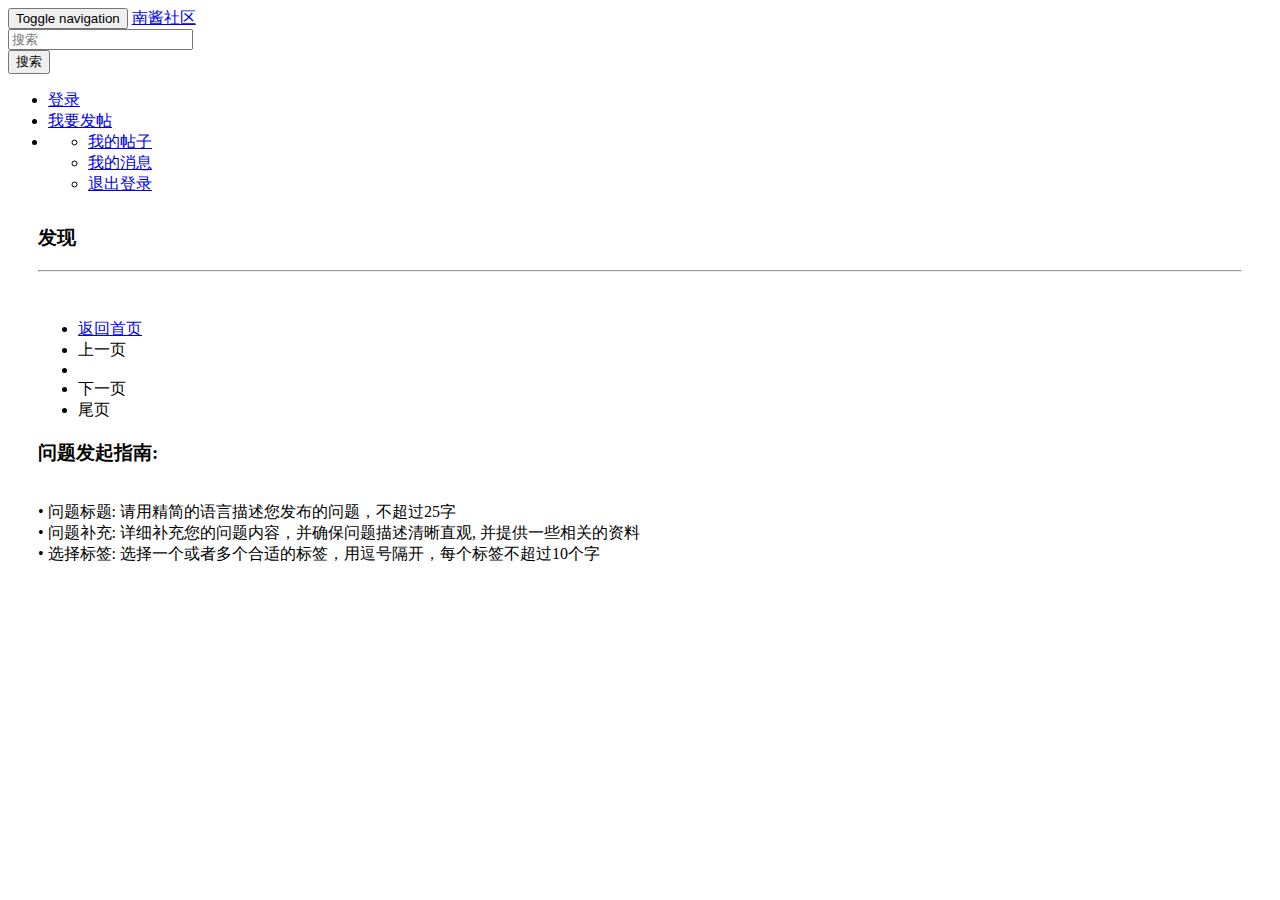
==== src/main/resources/templates/index.html @ bea1bff8 "init repo" ====
<!DOCTYPE HTML>
<html xmlns:th="http://www.thymeleaf.org">
<head>
    <title>南酱社区</title>
    <meta http-equiv="Content-Type" content="text/html; charset=UTF-8"/>
    <script src="jquery/jquery-3.4.1.min.js"></script>
    <link rel="stylesheet" href="css/bootstrap.min.css">
    <link rel="stylesheet" href="css/bootstrap-theme.min.css">
    <script src="js/bootstrap.min.js"></script>
    <link rel="stylesheet" href="css/mycss.css">
</head>
<body>
<!--顶部-->
<div th:fragment="top">
    <nav class="navbar navbar-default">
        <div class="container-fluid">
            <!-- Brand and toggle get grouped for better mobile display -->
            <div class="navbar-header">
                <button type="button" class="navbar-toggle collapsed" data-toggle="collapse"
                        data-target="#bs-example-navbar-collapse-1" aria-expanded="false">
                    <span class="sr-only">Toggle navigation</span>
                </button>
                <a class="navbar-brand" href="/">南酱社区</a>
            </div>

            <!-- Collect the nav links, forms, and other content for toggling -->
            <div class="collapse navbar-collapse" id="bs-example-navbar-collapse-1">
                <form class="navbar-form navbar-left">
                    <div class="form-group">
                        <input type="text" class="form-control" placeholder="搜索">
                    </div>
                    <button type="submit" class="btn btn-default">搜索</button>
                </form>
                <ul class="nav navbar-nav navbar-right">
                    <li th:if="${session.user==null}"><a
                            href="https://github.com/login/oauth/authorize?client_id=e91ada3f60ce49ec8d00&redirect_uri=http://localhost:8080/callback&scope=user&state=1">登录</a>
                    </li>
                    <li th:if="${session.user!=null}"><a href="/publish">我要发帖</a></li>
                    <li class="dropdown" th:if="${session.user!=null}">
                        <a href="#" class="dropdown-toggle" data-toggle="dropdown" role="button" aria-haspopup="true"
                           aria-expanded="false">
                            <span th:text="${session.user.getName()}"></span>
                            <span class="caret"></span>
                        </a>
                        <ul class="dropdown-menu">
                            <li><a href="/profile/questions">我的帖子</a></li>
                            <li><a href="/profile/messages">我的消息</a></li>
                            <li><a href="/logout">退出登录</a></li>
                        </ul>
                    </li>
                </ul>
            </div>
        </div>
    </nav>
</div>
<!--主界面-->
<div class="container-fluid" style="margin: 30px;background-color: white">
    <div class="row">
        <div class="col-lg-9 col-md-12 col-sm-12 col-xs-12">
            <h3><span class="glyphicon glyphicon-list" aria-hidden="true"></span>发现</h3>
            <hr>
            <div th:text="${pageDto.total}==0?'这里空空如也~~~':''"></div>
            <div th:fragment="list" class="media" th:each="questionDto: ${pageDto.questionDtoList}">
                <div class="media-left media-middle">
                    <a href="#">
                        <img class="img-circle" th:src="${questionDto.user.getAvatarUrl()}">
                    </a>
                </div>
                <div class="media-body">
                    <h4 class="media-heading"><a th:href="@{'/question/'+${questionDto.question.id}}" th:text="${questionDto.question.title}"></a></h4>
                    <span th:text="${questionDto.question.commentCount}+' 个回复 • '+${questionDto.question.viewCount}+' 次浏览 • '+${#dates.format(questionDto.question.gmtCreate,'yyyy-MM-dd HH:mm  ')}"></span>
                </div>
            </div>
            <!--        分页-->
            <nav th:fragment="page" aria-label="Page navigation">
                <ul class="pagination">
                    <li>
                        <a th:if="${pageDto.showFirst}" href="/?page=1" aria-label="Previous">
                            <span aria-hidden="true">返回首页</span>
                        </a>
                    </li>
                    <li th:if="${pageDto.showPrevious}">
                        <a th:href="@{/(page=${pageDto.page}-1)}" aria-label="Previous">
                            <span aria-hidden="true">上一页</span>
                        </a>
                    </li>
                    <li th:each="page:${pageDto.pageList}"  th:class="${pageDto.page==page}?'active':'disable'"><a th:href="@{/(page=${page})}" th:text="${page}"></a></li>
                    <li th:if="${pageDto.showNext}">
                        <a th:href="@{/(page=${pageDto.page}+1)}" aria-label="Next">
                            <span aria-hidden="true">下一页</span>
                        </a>
                    </li>
                    <li>
                        <a th:if="${pageDto.showLast} " th:href="@{/(page=${pageDto.total})}" aria-label="Next">
                            <span aria-hidden="true">尾页</span>
                        </a>
                    </li>
                </ul>
            </nav>
        </div >
        <!--        右侧-->
        <div class="col-lg-3 col-md-12 col-sm-12 col-xs-12">
            <h3>问题发起指南:</h3><br>
            • 问题标题: 请用精简的语言描述您发布的问题，不超过25字<br>
            • 问题补充: 详细补充您的问题内容，并确保问题描述清晰直观, 并提供一些相关的资料<br>
            • 选择标签: 选择一个或者多个合适的标签，用逗号隔开，每个标签不超过10个字<br>
        </div>
    </div>
</div>
</body>
</html>
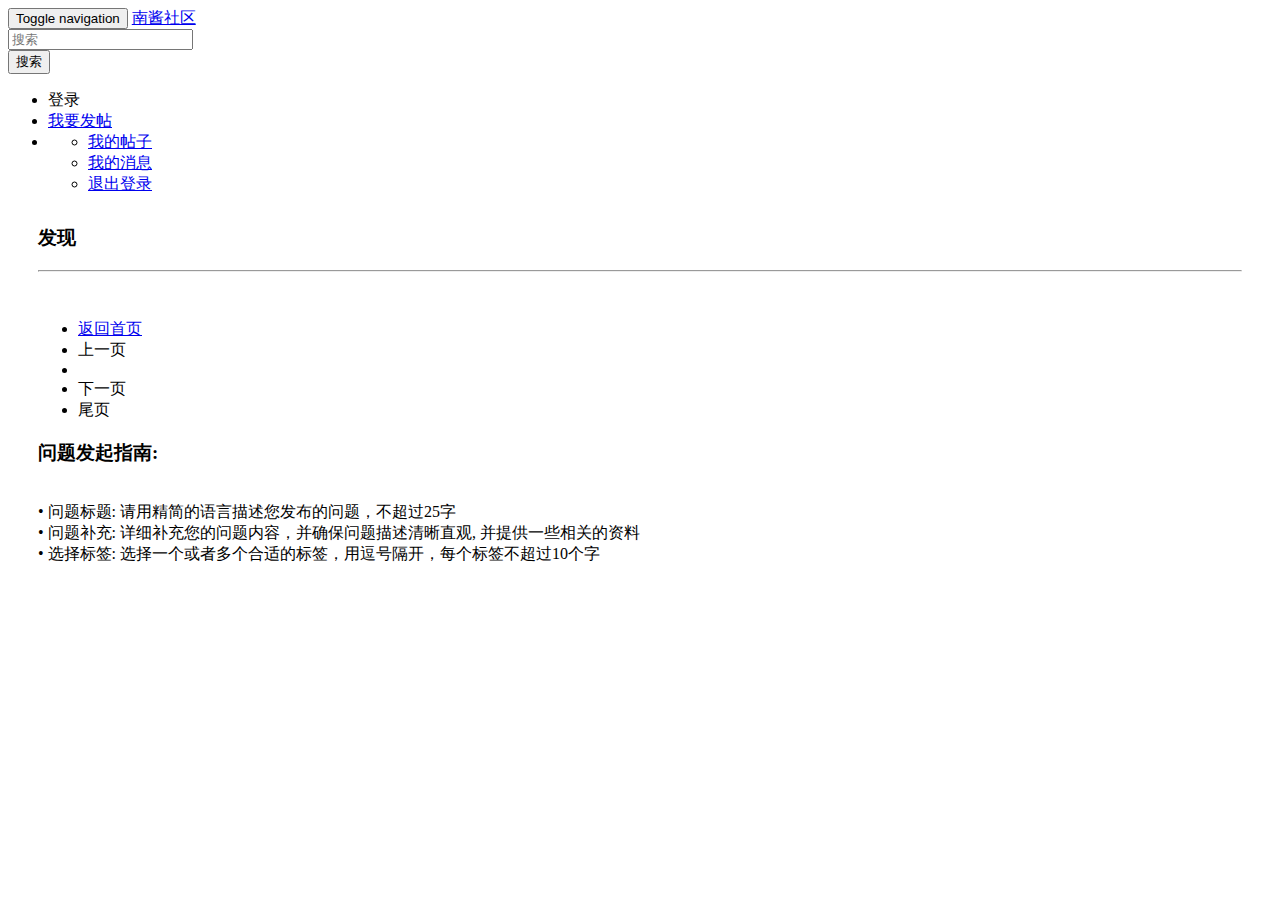
==== commit c5c852c3: "ss" ====
--- a/src/main/resources/templates/index.html
+++ b/src/main/resources/templates/index.html
@@ -33,7 +33,7 @@
                 </form>
                 <ul class="nav navbar-nav navbar-right">
                     <li th:if="${session.user==null}"><a
-                            href="https://github.com/login/oauth/authorize?client_id=e91ada3f60ce49ec8d00&redirect_uri=http://localhost:8080/callback&scope=user&state=1">登录</a>
+                        th:href="@{https://github.com/login/oauth/authorize(client_id='e91ada3f60ce49ec8d00',redirect_uri=${#httpServletRequest.getRequestURL()+'callback'},scope='user',state=1)}">登录</a>
                     </li>
                     <li th:if="${session.user!=null}"><a href="/publish">我要发帖</a></li>
                     <li class="dropdown" th:if="${session.user!=null}">
